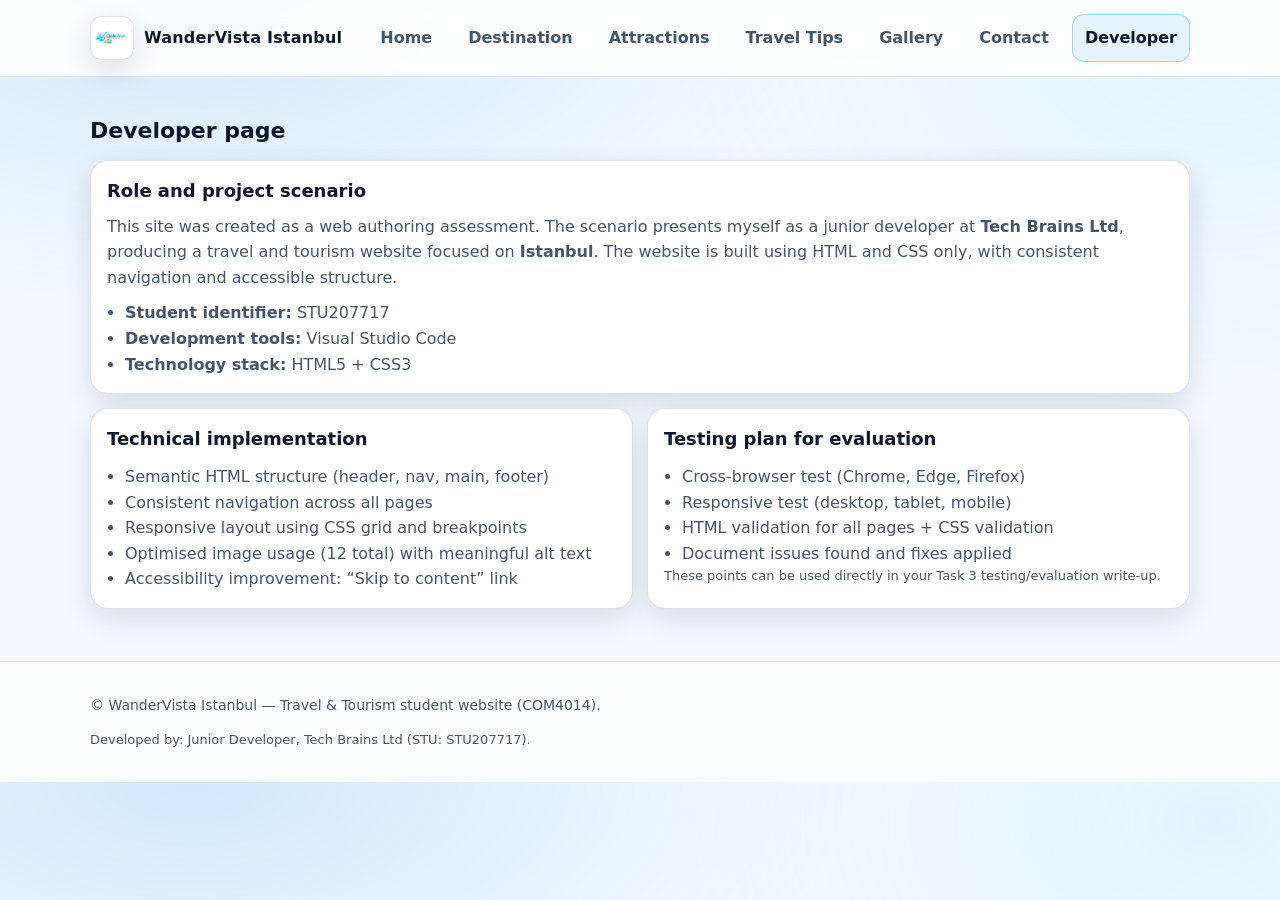
==== about-developer.html @ ad8d7941 "Initial commit - Istanbul Travel Guide Website" ====
<!doctype html>
<html lang="en">
<head>
  <meta charset="utf-8" />
  <meta name="viewport" content="width=device-width, initial-scale=1" />
  <title>WanderVista Istanbul — Developer</title>
  <link rel="stylesheet" href="styles.css" />
</head>
<body>
  <a class="skip-link" href="#main">Skip to content</a>

  <header>
    <div class="container navbar">
      <div class="brand">
        <img src="images/wandervista-logo.png" alt="WanderVista Istanbul logo" class="site-logo">
        <span>WanderVista Istanbul</span>
      </div>

      <nav class="navlinks" aria-label="Primary navigation">
        <a href="index.html">Home</a>
        <a href="destination.html">Destination</a>
        <a href="attractions.html">Attractions</a>
        <a href="tips.html">Travel Tips</a>
        <a href="gallery.html">Gallery</a>
        <a href="contact.html">Contact</a>
        <a href="about-developer.html" aria-current="page">Developer</a>
      </nav>
    </div>
  </header>

  <main id="main" class="container">
    <div class="section-title" style="margin-top:18px;">
      <h2>Developer page</h2>
    </div>

    <section class="card">
      <h3>Role and project scenario</h3>
      <p>
        This site was created as a web authoring assessment. The scenario presents myself as a junior developer at
        <strong>Tech Brains Ltd</strong>, producing a travel and tourism website focused on <strong>Istanbul</strong>.
        The website is built using HTML and CSS only, with consistent navigation and accessible structure.
      </p>
      <ul class="list">
        <li><strong>Student identifier:</strong> STU207717</li>
        <li><strong>Development tools:</strong> Visual Studio Code</li>
        <li><strong>Technology stack:</strong> HTML5 + CSS3</li>
      </ul>
    </section>

    <div style="height:14px"></div>

    <div class="two-col">
      <section class="card">
        <h3>Technical implementation</h3>
        <ul class="list">
          <li>Semantic HTML structure (header, nav, main, footer)</li>
          <li>Consistent navigation across all pages</li>
          <li>Responsive layout using CSS grid and breakpoints</li>
          <li>Optimised image usage (12 total) with meaningful alt text</li>
          <li>Accessibility improvement: “Skip to content” link</li>
        </ul>
      </section>

      <section class="card">
        <h3>Testing plan for evaluation</h3>
        <ul class="list">
          <li>Cross-browser test (Chrome, Edge, Firefox)</li>
          <li>Responsive test (desktop, tablet, mobile)</li>
          <li>HTML validation for all pages + CSS validation</li>
          <li>Document issues found and fixes applied</li>
        </ul>
        <p class="help">
          These points can be used directly in your Task 3 testing/evaluation write-up.
        </p>
      </section>
    </div>
  </main>

  <footer>
    <div class="container">
      <p>© WanderVista Istanbul — Travel & Tourism student website (COM4014).</p>
      <p class="devline">Developed by: Junior Developer, Tech Brains Ltd (STU: STU207717).</p>
    </div>
  </footer>
</body>
</html>
---- styles.css ----
/* styles.css — Bright professional travel theme */

:root{
  --bg:#f5f9ff;
  --surface:#ffffff;
  --surface2:#f1f6ff;
  --text:#0f172a;
  --muted:#475569;
  --border: rgba(15, 23, 42, 0.12);

  --accent:#1d9bf0;
  --accent2:#7dd3fc;
  --shadow: 0 10px 28px rgba(15, 23, 42, 0.12);
}

*{ box-sizing:border-box; }
html,body{ margin:0; padding:0; }

body{
  font-family: system-ui, -apple-system, Segoe UI, Roboto, Arial, sans-serif;
  background:
    radial-gradient(1100px 520px at 15% 0%, rgba(29,155,240,0.16), transparent 60%),
    radial-gradient(900px 620px at 95% 5%, rgba(125,211,252,0.14), transparent 60%),
    var(--bg);
  color: var(--text);
  line-height: 1.6;
}

a{ color: inherit; text-decoration:none; }
a:hover{ text-decoration: underline; }

.container{
  width: min(1100px, 92%);
  margin: 0 auto;
}

/* Accessibility */
.skip-link{
  position:absolute; left:-999px; top:auto;
  width:1px; height:1px; overflow:hidden;
}
.skip-link:focus{
  position:static;
  width:auto; height:auto;
  padding:10px 12px;
  background: var(--accent);
  color:#ffffff;
  border-radius: 10px;
  display:inline-block;
  margin: 10px;
}

/* Header / Nav */
header{
  position: sticky;
  top: 0;
  background: rgba(255,255,255,0.88);
  backdrop-filter: blur(10px);
  border-bottom: 1px solid var(--border);
  z-index: 10;
}

.navbar{
  display:flex;
  align-items:center;
  justify-content: space-between;
  padding: 14px 0;
  gap: 14px;
}

.brand{
  display:flex;
  align-items:center;
  gap: 10px;
  font-weight: 850;
  letter-spacing: 0.2px;
}

.site-logo{
  width:44px;
  height:44px;
  object-fit: contain;
  border-radius: 12px;
  background: #ffffff;
  border: 1px solid var(--border);
  box-shadow: var(--shadow);
}

.navlinks{
  display:flex;
  flex-wrap: wrap;
  gap: 10px;
}

.navlinks a{
  padding: 10px 12px;
  border-radius: 12px;
  border: 1px solid transparent;
  color: var(--muted);
  background: transparent;
  font-weight: 600;
}

.navlinks a[aria-current="page"]{
  color: var(--text);
  border-color: rgba(29,155,240,0.35);
  background: rgba(29,155,240,0.10);
}

.navlinks a:hover{
  border-color: var(--border);
  background: rgba(15,23,42,0.04);
  text-decoration:none;
}

/* Hero */
.hero{
  padding: 46px 0 20px;
}

.hero-grid{
  display:grid;
  grid-template-columns: 1.15fr 0.85fr;
  gap: 18px;
  align-items: stretch;
}

.hero-card{
  background: var(--surface);
  border: 1px solid var(--border);
  border-radius: 22px;
  padding: 22px;
  box-shadow: var(--shadow);
}

.hero h1{
  margin: 0 0 10px;
  font-size: clamp(28px, 4vw, 44px);
  line-height: 1.15;
}

.hero p{
  margin: 0 0 16px;
  color: var(--muted);
}

.hero-media{
  width:100%;
  height: 260px;
  object-fit: cover;
  border-radius: 18px;
  border: 1px solid var(--border);
  box-shadow: var(--shadow);
  background: var(--surface2);
  margin-top: 10px;
}

.badges{
  display:flex;
  flex-wrap: wrap;
  gap: 10px;
  margin-bottom: 8px;
}

.badge{
  display:inline-flex;
  align-items:center;
  gap:8px;
  padding: 8px 10px;
  border-radius: 999px;
  border: 1px solid var(--border);
  background: rgba(15,23,42,0.03);
  color: var(--muted);
  font-size: 14px;
}

.cta-row{
  margin-top: 14px;
  display:flex;
  flex-wrap: wrap;
  gap: 10px;
}

.btn{
  display:inline-block;
  padding: 10px 14px;
  border-radius: 14px;
  border: 1px solid var(--border);
  background: rgba(255,255,255,0.95);
  color: var(--text);
  font-weight: 750;
}

.btn.primary{
  border-color: transparent;
  background: linear-gradient(135deg, var(--accent), var(--accent2));
  color: #ffffff;
}

.btn:hover{
  text-decoration:none;
  filter: brightness(0.98);
}

.hero-side{
  display:grid;
  gap: 12px;
}

.info{
  padding: 16px;
  border-radius: 18px;
  background: var(--surface);
  border: 1px solid var(--border);
  box-shadow: var(--shadow);
}

.info h2{
  margin: 0 0 8px;
  font-size: 18px;
}

.info p{
  margin: 0;
  color: var(--muted);
}

/* Main / Cards */
main{ padding: 18px 0 52px; }

.section-title{
  display:flex;
  align-items: flex-end;
  justify-content: space-between;
  gap: 12px;
  margin: 0 0 12px;
}

.section-title h2{ margin:0; font-size: 22px; }
.section-title p{ margin:0; color: var(--muted); font-size: 14px; }

.grid{
  display:grid;
  grid-template-columns: repeat(3, 1fr);
  gap: 14px;
}

.card{
  padding: 16px;
  border-radius: 18px;
  background: var(--surface);
  border: 1px solid var(--border);
  box-shadow: var(--shadow);
}

.card h3{ margin:0 0 8px; font-size: 18px; }
.card p{ margin:0; color: var(--muted); }

.list{
  margin: 10px 0 0;
  padding-left: 18px;
  color: var(--muted);
}

.two-col{
  display:grid;
  grid-template-columns: 1fr 1fr;
  gap: 14px;
}

/* Reusable card image (for attractions + destination) */
.card-img{
  width:100%;
  height:500px;
  object-fit:cover;
  border-radius:14px;
  border: 1px solid var(--border);
  background: var(--surface2);
  margin-bottom: 10px;
}

/* Gallery */
.gallery-grid{
  display:grid;
  grid-template-columns: repeat(3, 1fr);
  gap: 14px;
}

.figure-card{
  overflow:hidden;
  padding: 0;
}

.figure-card img{
  width: 100%;
  height: 210px;
  object-fit: cover;
  display:block;
  border-bottom: 1px solid var(--border);
  background: var(--surface2);
}

.figure-card .caption{
  padding: 12px 14px;
  color: var(--muted);
  font-size: 14px;
}

/* Form */
.form{ display:grid; gap: 12px; }
label{ font-weight: 750; }
input, select, textarea{
  width: 100%;
  padding: 10px 12px;
  border-radius: 14px;
  border: 1px solid var(--border);
  background: rgba(255,255,255,0.98);
  color: var(--text);
  outline: none;
}
textarea{ min-height: 110px; resize: vertical; }

.help{
  font-size: 13px;
  color: var(--muted);
  margin-top: 4px;
}

/* Footer */
footer{
  border-top: 1px solid var(--border);
  padding: 18px 0;
  color: var(--muted);
  font-size: 14px;
  background: rgba(255,255,255,0.70);
}

.devline{
  margin-top: 6px;
  color: var(--muted);
  font-size: 13px;
}

/* Responsive */
@media (max-width: 900px){
  .hero-grid{ grid-template-columns: 1fr; }
  .grid{ grid-template-columns: 1fr 1fr; }
  .two-col{ grid-template-columns: 1fr; }
  .gallery-grid{ grid-template-columns: 1fr 1fr; }
}

@media (max-width: 560px){
  .grid{ grid-template-columns: 1fr; }
  .gallery-grid{ grid-template-columns: 1fr; }
  .navlinks a{ padding: 8px 10px; }
}
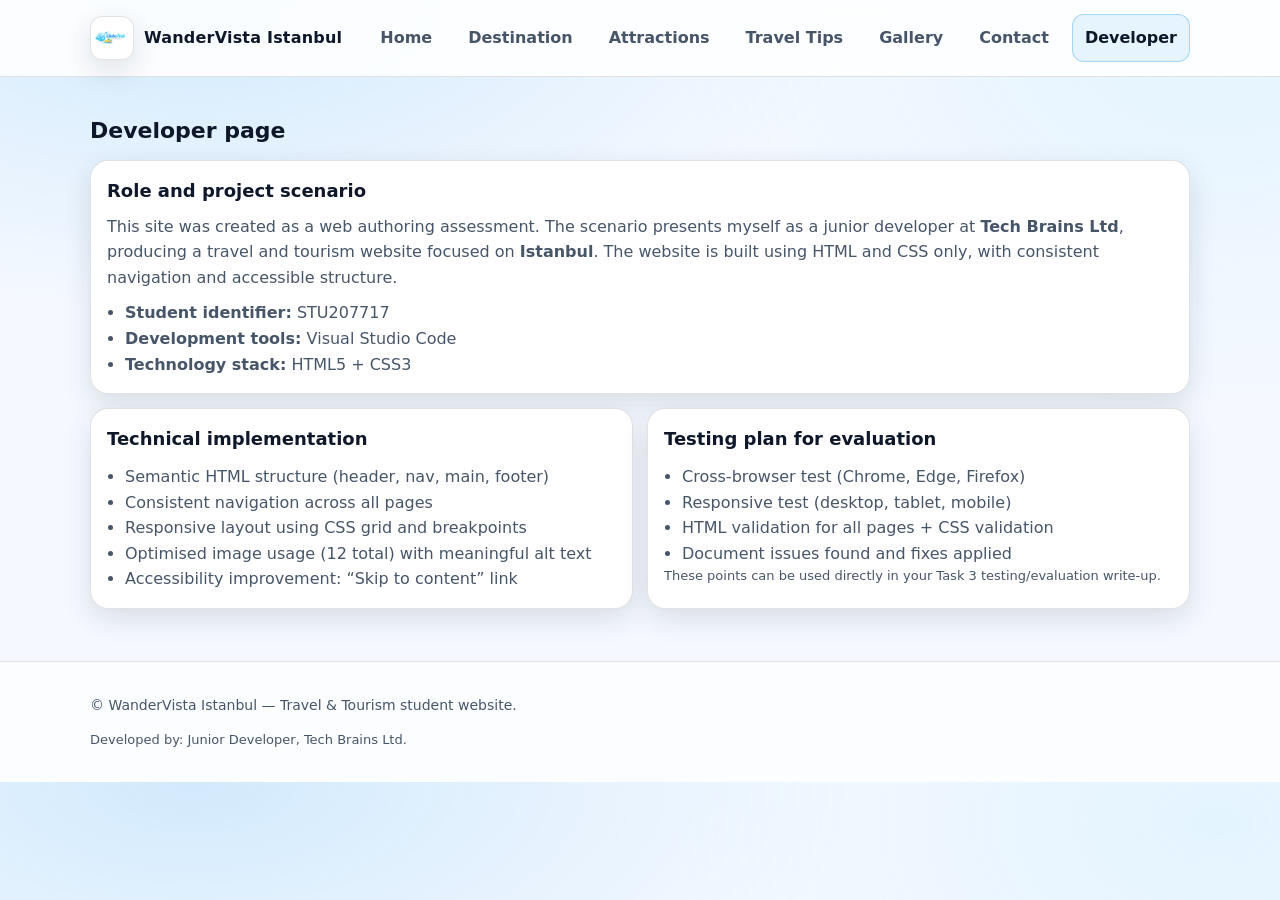
==== commit 0a7aa11c: "Update about-developer.html" ====
--- a/about-developer.html
+++ b/about-developer.html
@@ -78,9 +78,9 @@
 
   <footer>
     <div class="container">
-      <p>© WanderVista Istanbul — Travel & Tourism student website (COM4014).</p>
-      <p class="devline">Developed by: Junior Developer, Tech Brains Ltd (STU: STU207717).</p>
+      <p>© WanderVista Istanbul — Travel & Tourism student website.</p>
+      <p class="devline">Developed by: Junior Developer, Tech Brains Ltd.</p>
     </div>
   </footer>
 </body>
-</html>+</html>
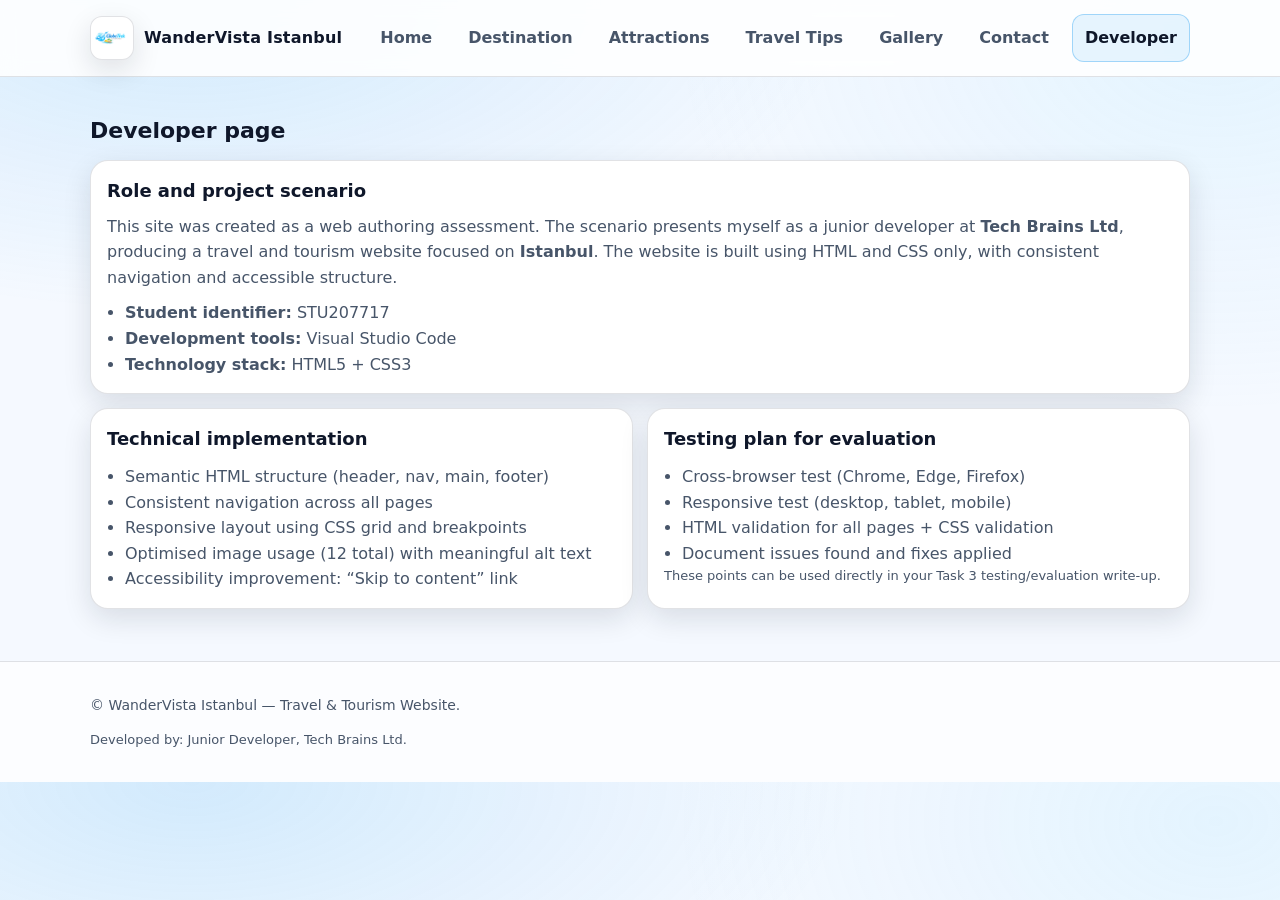
==== commit cd6c6d1a: "Update about-developer.html" ====
--- a/about-developer.html
+++ b/about-developer.html
@@ -78,7 +78,7 @@
 
   <footer>
     <div class="container">
-      <p>© WanderVista Istanbul — Travel & Tourism student website.</p>
+      <p>© WanderVista Istanbul — Travel & Tourism Website.</p>
       <p class="devline">Developed by: Junior Developer, Tech Brains Ltd.</p>
     </div>
   </footer>
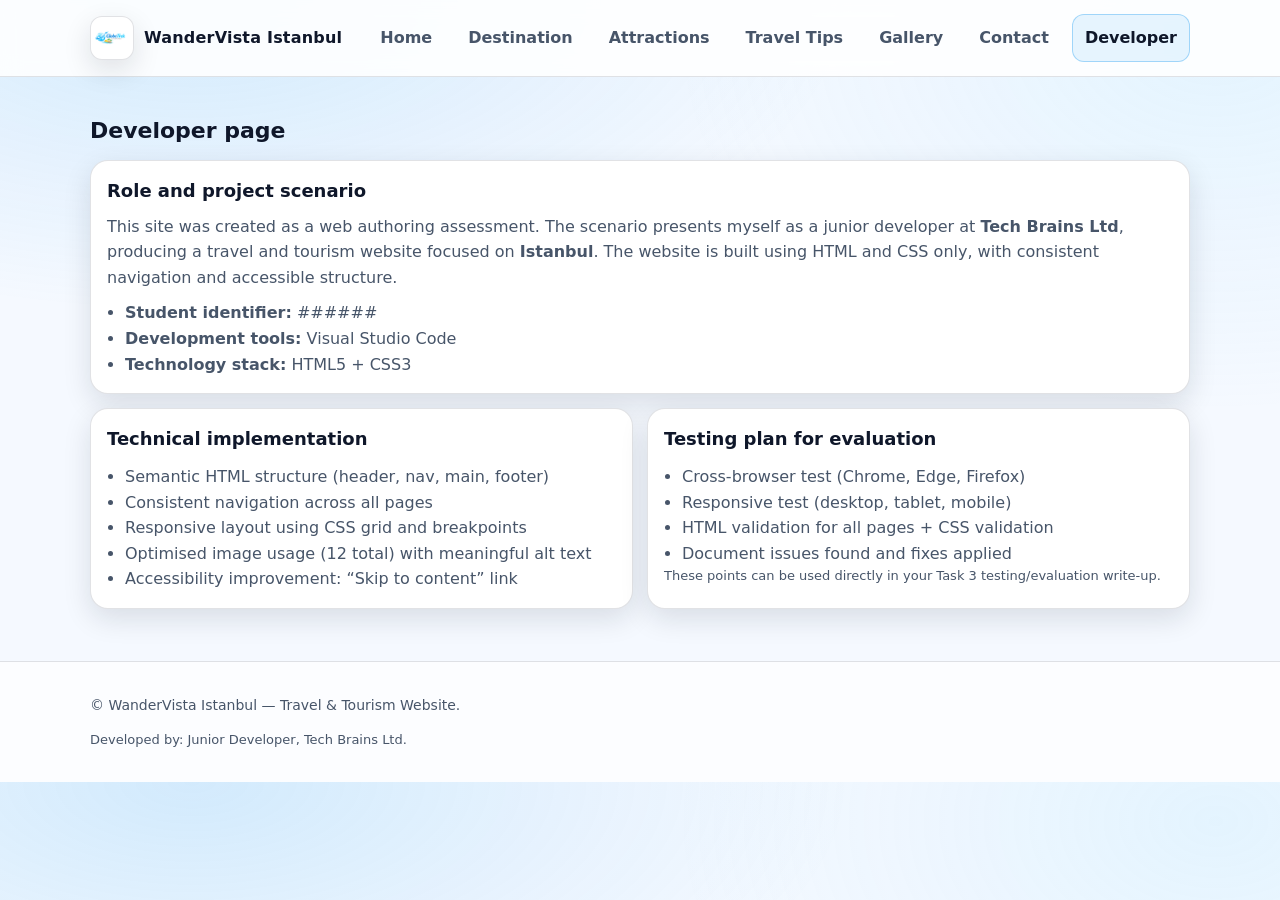
==== commit 94e8bbca: "Update about-developer.html" ====
--- a/about-developer.html
+++ b/about-developer.html
@@ -41,7 +41,7 @@
         The website is built using HTML and CSS only, with consistent navigation and accessible structure.
       </p>
       <ul class="list">
-        <li><strong>Student identifier:</strong> STU207717</li>
+        <li><strong>Student identifier:</strong> ###### </li>
         <li><strong>Development tools:</strong> Visual Studio Code</li>
         <li><strong>Technology stack:</strong> HTML5 + CSS3</li>
       </ul>
